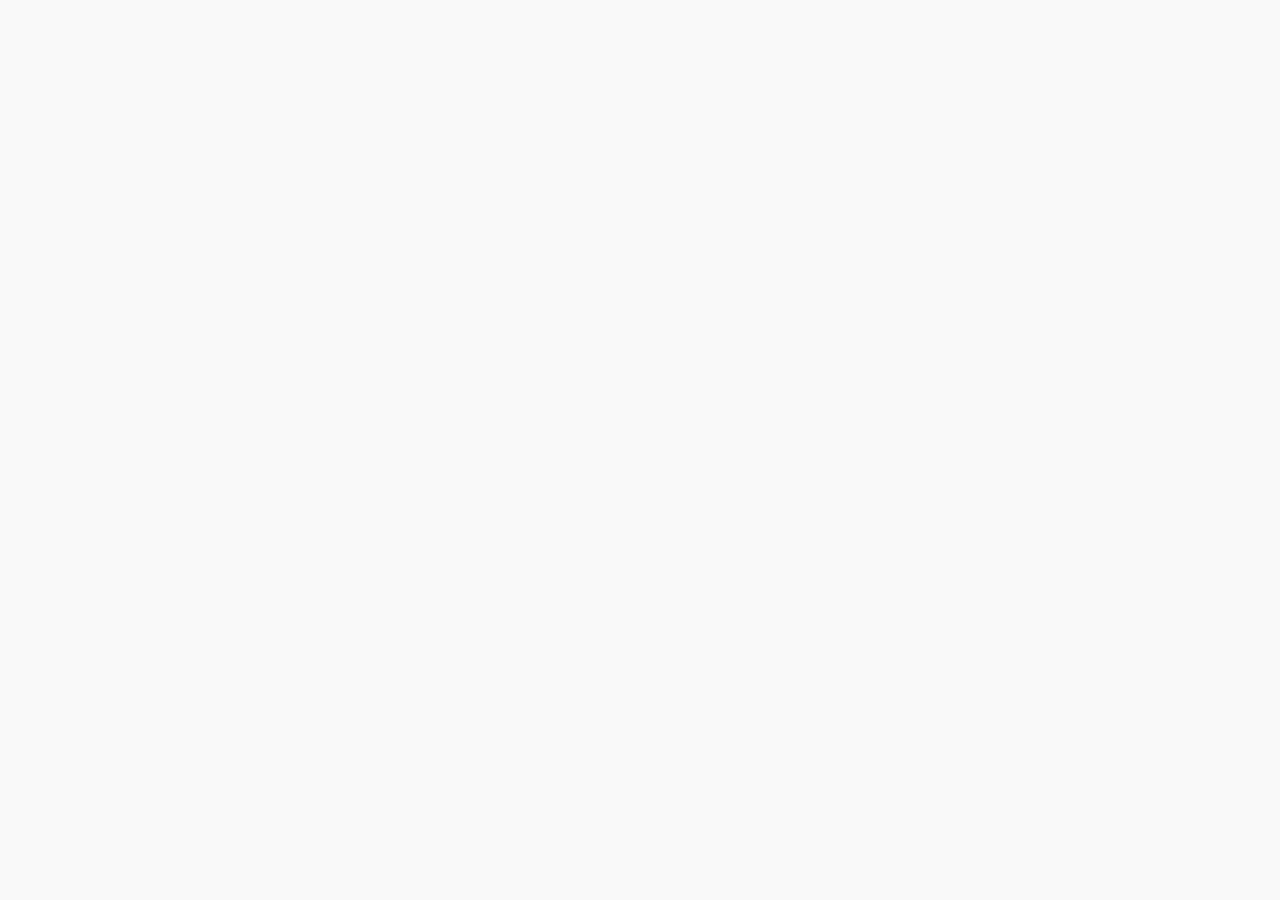
==== index.html @ 6d5671d1 "sdf" ====
<!doctype html>
<html lang="en">
  <head>
    <meta charset="UTF-8" />
    <meta name="viewport" content="width=device-width, initial-scale=1.0" />
    <title>Form</title>
    <script type="module" crossorigin src="/assets/index-DwoHfqOv.js"></script>
    <link rel="stylesheet" crossorigin href="/assets/index-Q_8IM9Ut.css">
  </head>
  <body>
    <div id="root"></div>
  </body>
</html>
---- assets/index-Q_8IM9Ut.css ----
.form-builder{max-width:800px;margin:0 auto;padding:20px;background-color:#fff;border-radius:8px;box-shadow:0 4px 10px #0000001a}.form-builder-title{font-size:24px;font-weight:700;color:#202124;margin-bottom:20px;text-align:center}.admin-container{max-width:800px;margin:0 auto;padding:20px;background-color:#fff;border-radius:8px;box-shadow:0 4px 10px #0000001a}.admin-title{text-align:center;font-size:2rem;margin-bottom:20px}body{margin:0;font-family:Arial,sans-serif;background-color:#f8f9fa}.app-container{padding:20px}
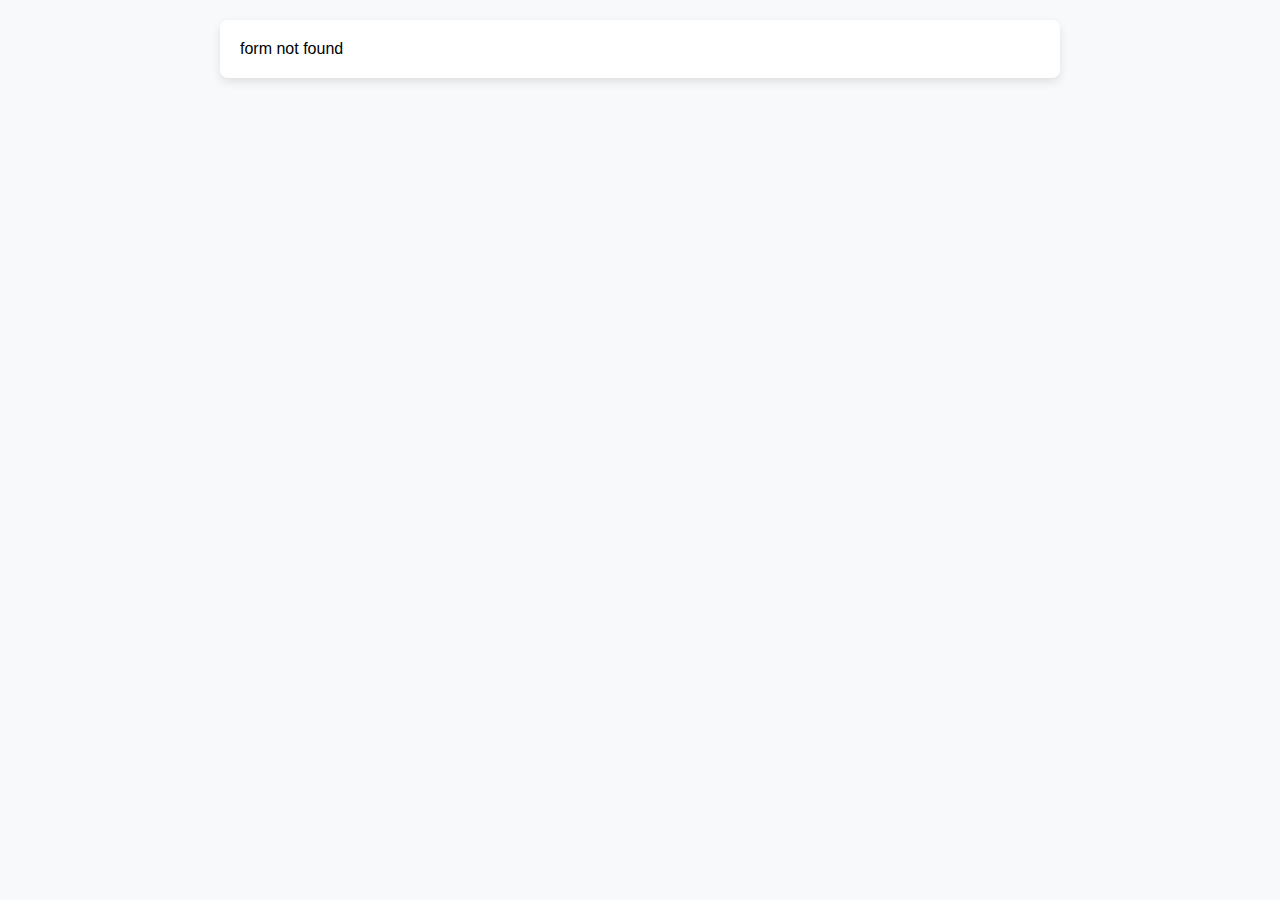
==== commit 2bb344fa: "sdf" ====
--- a/index.html
+++ b/index.html
@@ -4,7 +4,7 @@
     <meta charset="UTF-8" />
     <meta name="viewport" content="width=device-width, initial-scale=1.0" />
     <title>Form</title>
-    <script type="module" crossorigin src="/assets/index-DwoHfqOv.js"></script>
+    <script type="module" crossorigin src="/assets/index-YQzeRht5.js"></script>
     <link rel="stylesheet" crossorigin href="/assets/index-Q_8IM9Ut.css">
   </head>
   <body>
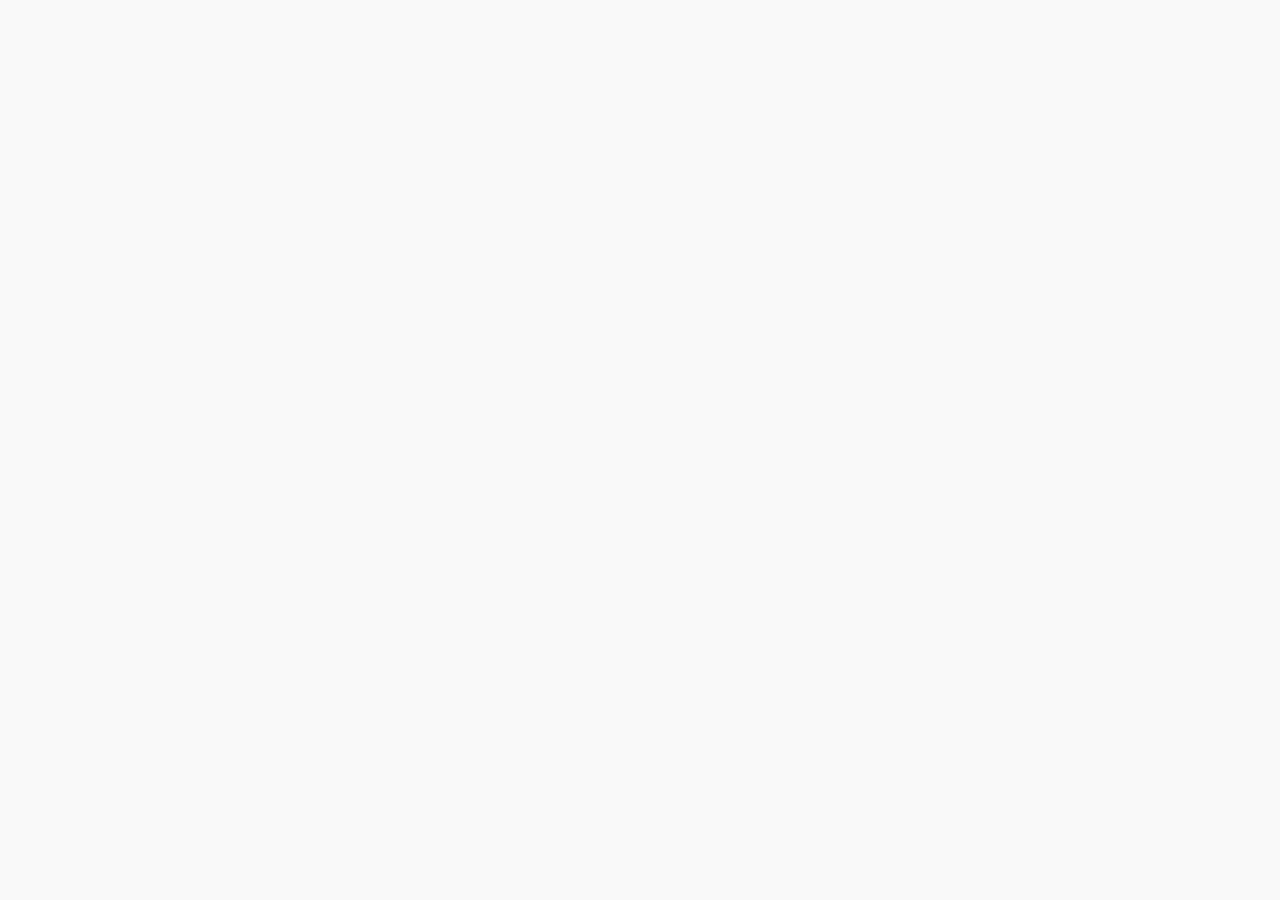
==== commit be766c2f: "sdf" ====
--- a/index.html
+++ b/index.html
@@ -4,7 +4,7 @@
     <meta charset="UTF-8" />
     <meta name="viewport" content="width=device-width, initial-scale=1.0" />
     <title>Form</title>
-    <script type="module" crossorigin src="/assets/index-YQzeRht5.js"></script>
+    <script type="module" crossorigin src="/assets/index-VWVe8yBF.js"></script>
     <link rel="stylesheet" crossorigin href="/assets/index-Q_8IM9Ut.css">
   </head>
   <body>
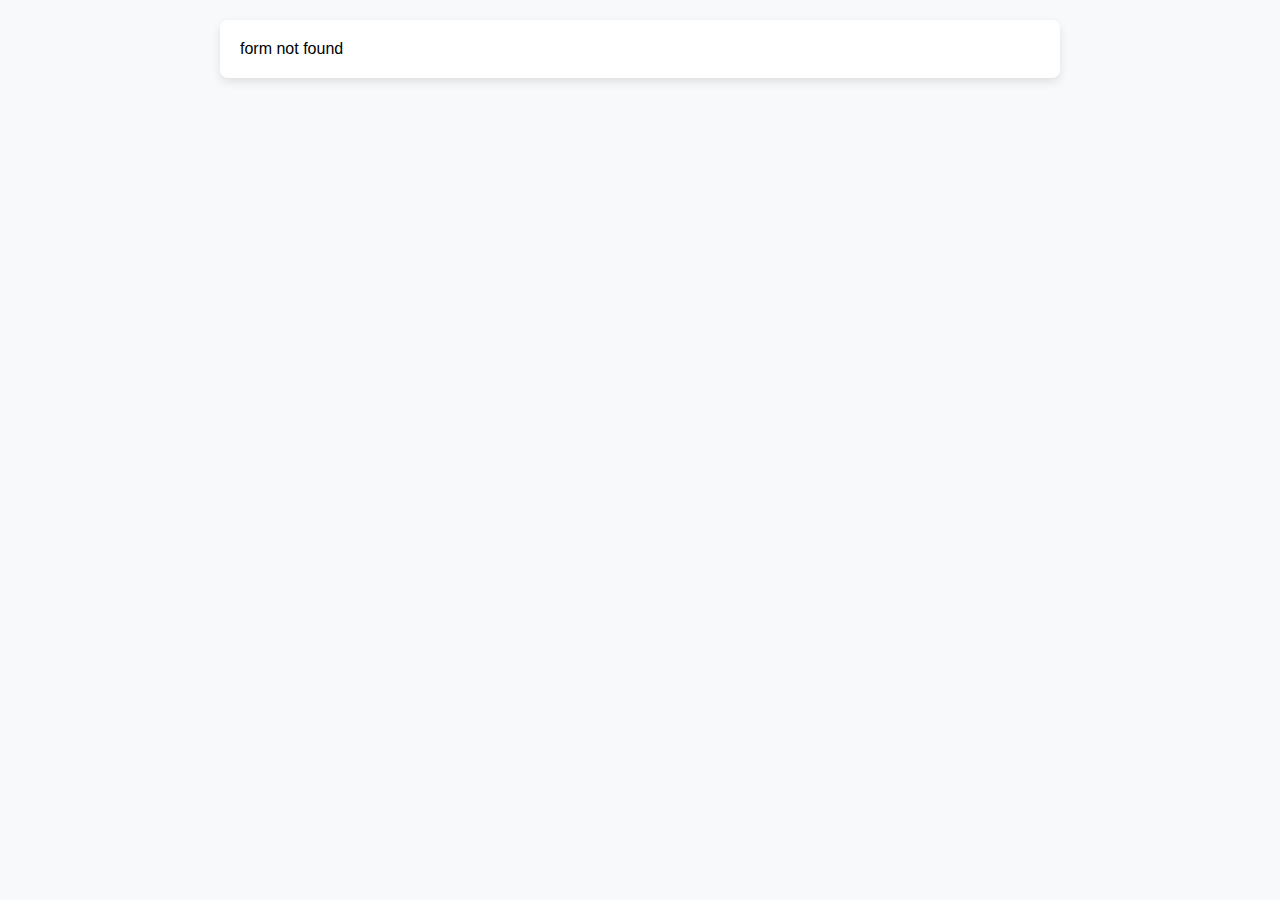
==== commit de8e02cb: "sdf" ====
--- a/index.html
+++ b/index.html
@@ -4,7 +4,7 @@
     <meta charset="UTF-8" />
     <meta name="viewport" content="width=device-width, initial-scale=1.0" />
     <title>Form</title>
-    <script type="module" crossorigin src="/assets/index-VWVe8yBF.js"></script>
+    <script type="module" crossorigin src="/assets/index-BT20OeMo.js"></script>
     <link rel="stylesheet" crossorigin href="/assets/index-Q_8IM9Ut.css">
   </head>
   <body>
